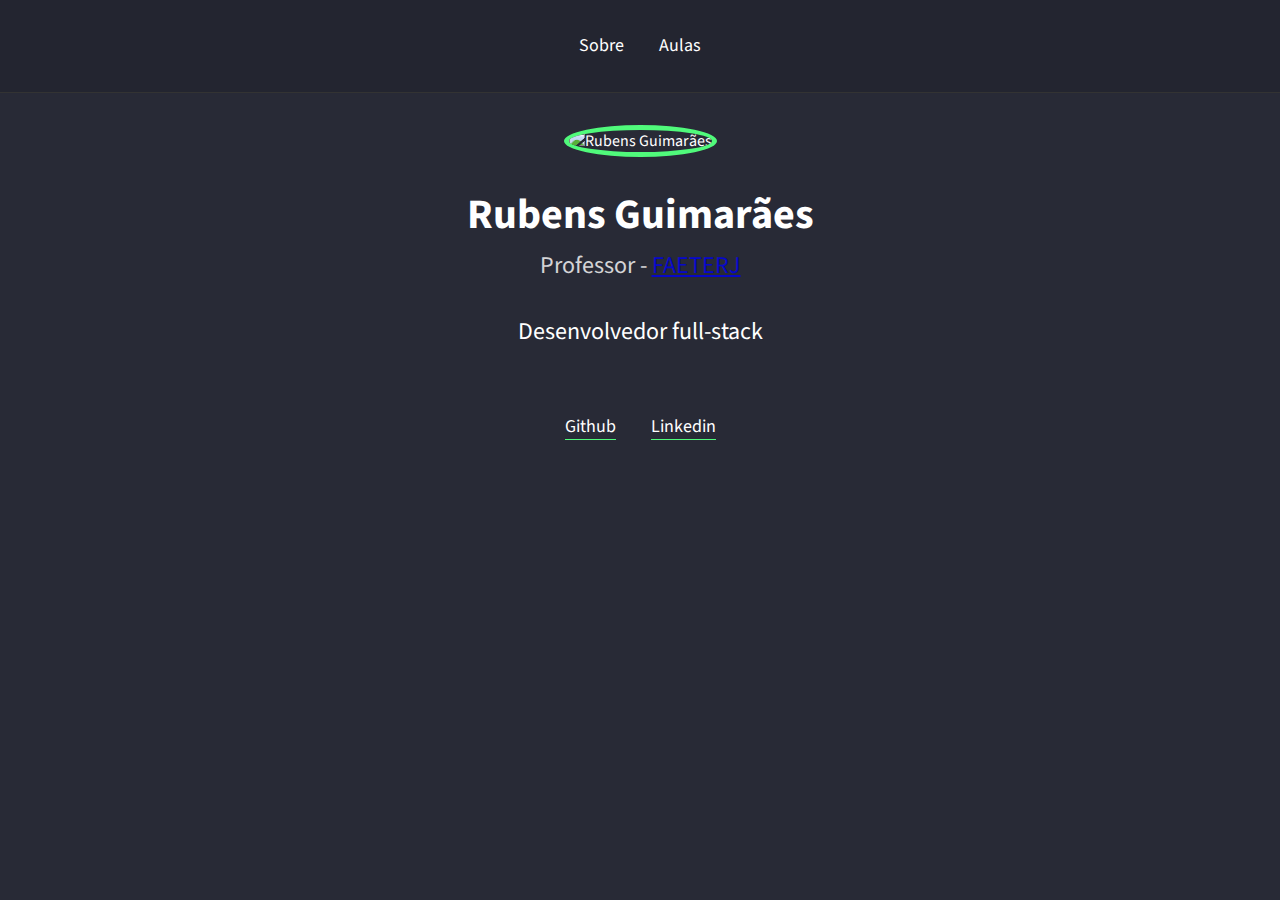
==== index.html @ d56b03e8 "commit inicial" ====
<!DOCTYPE html>
<html>
  <head>
    <title>
      Rubens dos Santos Guimarães
    </title>
    <link rel="stylesheet" href="styles.css">
  </head>

  <body>
    <header>
      <div class="links">
        <a href="index.html">Sobre</a>
        <a href="classes.html">Aulas</a>
      </div>
    </header>

    <div id="wrapper">
      <img src="https://avatars1.githubusercontent.com/u/6831497?s=460&u=a517bd78fafdd3f91ad5603f4b77745fb8cffbf0&v=4"
      alt="Rubens Guimarães">
      <h1>Rubens Guimarães</h1>
      <h2>Professor - <a href="http://www.faetec.rj.gov.br" target="_blank">FAETERJ</a></h2>
      <p>Desenvolvedor full-stack</p>
    </div>

    <div id="links-footer" class="links">
      <a href="https://github.com/rubensguimaraes" target="_blank">Github</a>
      <a href="https://www.linkedin.com/in/rubens-guimar%C3%A3es-28023260/" target="_blank">Linkedin</a>
    </div>
  </body>
</html>
---- styles.css ----
@import "https://fonts.googleapis.com/css2?family=Source+Sans+Pro&display=swap"; 

:root {
  --color-green: #50fa7b;
  --color-site:  #333333;
}

* { /* Este seletor "*" alcança todos os elementos existentes no html */
  margin: 0; /* Zeramos a margem */
  padding: 0; /* Zeramos o padding */
  border: 0; /* Zeramos o border */
} /* Com isto acima, ressetamos estas propriedades */
body {
  background: #282a36; /* Cor de fundo */
  font-family: 'Source Sans Pro', sans-serif; /* Definimos o tipo de fonte */
  color: white;
}
header {
  padding: 32px; /* Superfície ligada diretamente ao conteúdo 
                    (top/left/bottom/right) */
  border-bottom: 1px solid #333; /* Cor da borda inferior */
  background: rgba(0, 0, 0, 0.1); /* Red-green-blue-alpha-opacity
  o alpha-opacity define a opacidade em uma faixa de valores decimais 
  de 0 até 1. Opacidade especifica a transparência de um elemento */ 
}
.links {
  text-align: center; /* Alinhamos o texto contido na div ao centro */
}
.links a {
  color: white; /* Cor branca para o texto contido na tag a */
  font-size: 18px; /* Definimos um tamanho de 18 pixels para a fonte */
  line-height: 28px; /* Define a altura do texto. Recomenda-se atribuir */
                     /* uma quantidade de 10 pixels a mais daquela */
                     /* atribuída ao tamanho da fonte.*/
  margin: 0 16px;    /* Margem 0 na parte superior e inferior, e 16 nas */ 
                     /* laterais */ 
  text-decoration: none; /* Eliminamos o sublinhado da tag a (link) */
}
.links a:hover {
  color: var(--color-green); /* Definimos uma cor verde para o menu quando movemos 
                       o mouse sobre ele */
  transition: color 200ms; /* Tempo da transição para a mudança de cor */
}                                                       
#wrapper { /* o # indica um seletor de id  */
  text-align: center; /* Alinhamento de texto da div wrapper ao centro */ 
  padding: 32px; /* Espaçamento de todo o conteúdo da div (avatar e textos) */
}                /* (em cima, em baixo e nas laterais) */ 
#wrapper img { /* Estiliza a tag img que está dentro da div #wrapper */
  border-radius: 50%; /* Arredonda as bordas da imagem contida na div wrapper */
  border: 5px solid var(--color-green); /* Arredonda a imagem da div */
  margin-bottom: 32px; /* Espaçamento inferior da Margem da imagem da div */
  height: 300px; /* Altura da imagem */
}
#wrapper h1 {
  font-size: 42px; /* Tamanho da fonte */
  line-height: 52px; /* Define a altura do texto. Recomenda-se atribuir */
                     /* uma quantidade de 10 pixels a mais daquela */
                     /* atribuída ao tamanho da fonte.*/
  font-weight: bold; /* Peso da fonte */
}
#wrapper h2 {
  font-size: 24px;
  line-height: 34px;
  font-weight: normal;
  margin-top: 8px; /* Deixo uma separação entre o h1 e o h2*/
  opacity: 0.8; /* Deixa a cor do texto um pouco mais leve */
}
#wrapper p {
  max-width: 500px; /* Define o tamanho máximo da linha, fazendo a quebra caso ultrapasse */
  margin: 32px auto; /* Espaço superior da linha de 32px e */
                     /* laterais automáticas (centraliza - auto)  */
  font-size: 24px; 
  line-height: 34px;
}
#wrapper p a { /* Alterar a cor do link */
  color: var(--color-green);
}
#links-footer a {
  border-bottom: 1px solid var(--color-green); /* Coloca o underline nos links */
                                               /* GitHub e Linkedin ao não colocar */
                                               /* o text-decoration: none, como foi*/
                                               /* colocado no seletor ".links a" */          
}
/*=== CARDS ===*/
.cards { /* Estilizando a section cards */
  max-width: 800px; /* Limite máximo de largura */
  margin: 0 auto;   /* Alinhamento ao centro */
  display: grid;    /* Insere o container numa grid */
  grid-template-columns: 1fr 1fr 1fr; /* Define 3 colunas */
  gap: 20px; /* Espaçamento entre as células de 20px*/
}
.card { /* Container que agrupar os vídeos */
  background-color: var(--color-site); /* Cor de fundo */
}
.card__image-container img {
  width: 100%; /* Ajusta o container da tag img em 100% da largura da tag */ 
               /* imediatamente superior a ela, ou seja, a tag que contenha */
               /* uma definição de largura. No nosso caso o seletor .cards */
               /* que é superior ao .card__image-container img e possui uma */ 
               /* largura definida */
}
/* Veja abaixo uma forma de aplicarmos uma propriedade aos dois seletores abaixo */
.card__content,
.card__info {
  padding: 24px; /* Espaçamento superior e lateral */
}
.card__info {
  display: grid; /* Definimos que o container estará inserido num grid */
  grid-template-columns: 1fr 1fr; /* Definimos duas colunas (fraction) */ 
}
.card__price {
  background-color: var(--color-site); /* A cor do card__price("Free") é a mesma */
  filter: brightness(90%); /* No entanto, inserimos um brilho ne grade de 90% */
  padding: 5px 20px; /* 5px nas partes superior e inferior e 20px nas laterais */
  border-radius: 20px; /* Borda arredondada para o grid "Free" */
  text-align: center; /* Texto alinhado ao centro */
}

/* === Configurações para a Janela Modal não sendo exibida === */
.modal-overlay {
  background-color: rgba(0, 0, 0, 0.7); /* Fundo transparente com uma força de 70% */
  width: 100%; /* Largura do Modal */
  height: 100%; /* Altura do Modal */
  position: fixed; /* Fixa o Modal na tela */
  top: 0; /* Fixa o Modal numa posição de topo do formulário */
  opacity: 0; /* Valores entre 0 e 1, 0=completamente transparente e 1=totalmente opaco*/
  visibility: hidden; /* deixa de exibir o elemento, ele deixa de ser visível na página */
}
.modal {
  background-color: white; /* Cor de fundo branca */
  width: 90%; /* Largura ocupada de 90% */
  height: 90%; /* Altura ocupada de 90% */
  margin: 5vh auto; /* Posição 5vh de alinhamento nas partes superior e inferior e */
                  /* alinhamento automático (centralizado) nas laterais. */
                  /* 5vh corresponde a 5px da visão da altura (vh), ou seja, se a */
                  /* altura da janela for redimensionada será preservado o alinhamento */
  position: relative; /* Permitirá que a estilização abaixo (.modal .close-modal) */ 
                      /* referente ao ícone "x" seja relativa a esta janela modal branca */                
}
.modal .close-modal {
  color: black; /* A cor do ícone será preta */
  position: absolute; /* permite o posicionamento do elemento em qualquer local dentro */
                      /* do modal definido acima */ 
  right: 8px; /* Afastamento do canto direito da janela modal branca */
  top: 8px; /* Afastamento do topo superior direito da janela modal branca */
  cursor: pointer; /* Transforma o ícone em uma mãozinha quando passamos o mouse sobre ele */
}
/* === Configurações para a Janela Modal sendo exibida === */
.modal-overlay.active {
  opacity: 1;
  visibility: visible;  
}
/* === Configurações do iframe === */
iframe {
    width: 100%; /* Largura de 100% para o iframe */
    height: 90%; /* A altura de 90% nos permitirá visualizar o botão close (X) */
    position: absolute; /* Preenche todo o espaço do contexto definido acima */
    top: 5%; /* Espaçamento superior de 5% do container (permitirá aparecer o X) */
}
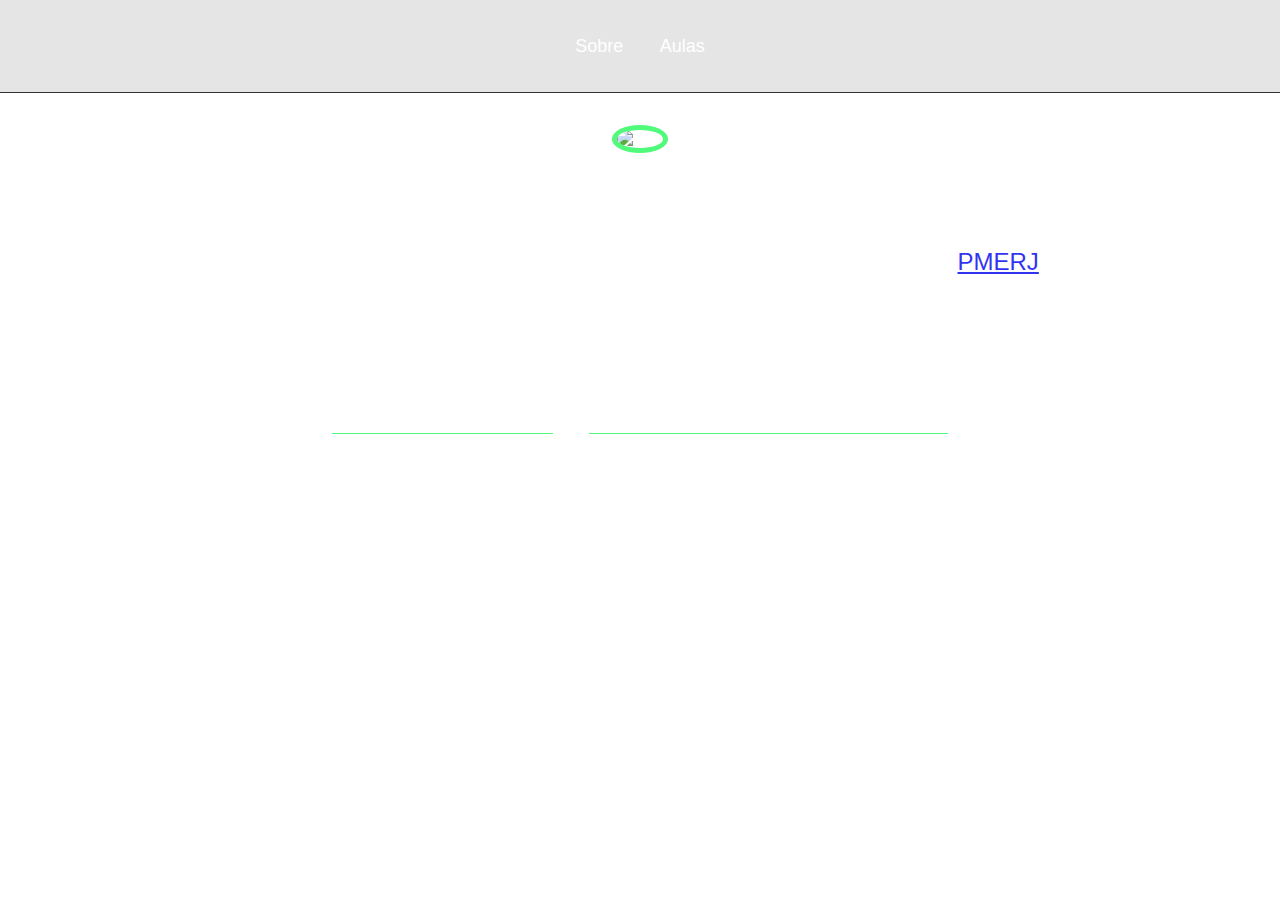
==== commit 228ce7ef: "Add files via upload" ====
--- a/index.html
+++ b/index.html
@@ -1,31 +1,31 @@
-<!DOCTYPE html>
-<html>
-  <head>
-    <title>
-      Rubens dos Santos Guimarães
-    </title>
-    <link rel="stylesheet" href="styles.css">
-  </head>
-
-  <body>
-    <header>
-      <div class="links">
-        <a href="index.html">Sobre</a>
-        <a href="classes.html">Aulas</a>
-      </div>
-    </header>
-
-    <div id="wrapper">
-      <img src="https://avatars1.githubusercontent.com/u/6831497?s=460&u=a517bd78fafdd3f91ad5603f4b77745fb8cffbf0&v=4"
-      alt="Rubens Guimarães">
-      <h1>Rubens Guimarães</h1>
-      <h2>Professor - <a href="http://www.faetec.rj.gov.br" target="_blank">FAETERJ</a></h2>
-      <p>Desenvolvedor full-stack</p>
-    </div>
-
-    <div id="links-footer" class="links">
-      <a href="https://github.com/rubensguimaraes" target="_blank">Github</a>
-      <a href="https://www.linkedin.com/in/rubens-guimar%C3%A3es-28023260/" target="_blank">Linkedin</a>
-    </div>
-  </body>
+<!DOCTYPE html>
+<html>
+  <head>
+    <title>
+      Grandiosíssimo Marimbondo
+    </title>
+    <link rel="stylesheet" href="styles.css">
+  </head>
+
+  <body>
+    <header>
+      <div class="links">
+        <a href="index.html">Sobre</a>
+        <a href="classes.html">Aulas</a>
+      </div>
+    </header>
+
+    <div id="wrapper">
+      <img src="https://preview.redd.it/ztbaw871i5q51.jpg?auto=webp&s=8e756cc31f1b519f31fa34b91afdf7ecb7b7d8f4"
+      alt="Tião">
+      <h1>Tião</h1>
+      <h2>Mecânico do corpo da Polícia Militar do Estado do Rio de Janeiro - <a href="http://www.pmrj.eb.mil.br/" target="_blank">PMERJ</a></h2>
+      <p>O milhor mecânico da PMERJ</p>
+    </div>
+
+    <div id="links-footer" class="links">
+      <a href="https://lista.mercadolivre.com.br/pecas/carros/motor/carburadores/brosol/recondicionado/carburador-santana-518" target="_blank">Carburador de santana 518</a>
+      <a href="https://www.youtube.com/watch?v=zEunnUfco-A" target="_blank">Trocando a carburador por injeção eletrônica</a>
+    </div>
+  </body>
 </html>--- a/styles.css
+++ b/styles.css
@@ -1,159 +1,160 @@
-@import "https://fonts.googleapis.com/css2?family=Source+Sans+Pro&display=swap"; 
-
-:root {
-  --color-green: #50fa7b;
-  --color-site:  #333333;
-}
-
-* { /* Este seletor "*" alcança todos os elementos existentes no html */
-  margin: 0; /* Zeramos a margem */
-  padding: 0; /* Zeramos o padding */
-  border: 0; /* Zeramos o border */
-} /* Com isto acima, ressetamos estas propriedades */
-body {
-  background: #282a36; /* Cor de fundo */
-  font-family: 'Source Sans Pro', sans-serif; /* Definimos o tipo de fonte */
-  color: white;
-}
-header {
-  padding: 32px; /* Superfície ligada diretamente ao conteúdo 
-                    (top/left/bottom/right) */
-  border-bottom: 1px solid #333; /* Cor da borda inferior */
-  background: rgba(0, 0, 0, 0.1); /* Red-green-blue-alpha-opacity
-  o alpha-opacity define a opacidade em uma faixa de valores decimais 
-  de 0 até 1. Opacidade especifica a transparência de um elemento */ 
-}
-.links {
-  text-align: center; /* Alinhamos o texto contido na div ao centro */
-}
-.links a {
-  color: white; /* Cor branca para o texto contido na tag a */
-  font-size: 18px; /* Definimos um tamanho de 18 pixels para a fonte */
-  line-height: 28px; /* Define a altura do texto. Recomenda-se atribuir */
-                     /* uma quantidade de 10 pixels a mais daquela */
-                     /* atribuída ao tamanho da fonte.*/
-  margin: 0 16px;    /* Margem 0 na parte superior e inferior, e 16 nas */ 
-                     /* laterais */ 
-  text-decoration: none; /* Eliminamos o sublinhado da tag a (link) */
-}
-.links a:hover {
-  color: var(--color-green); /* Definimos uma cor verde para o menu quando movemos 
-                       o mouse sobre ele */
-  transition: color 200ms; /* Tempo da transição para a mudança de cor */
-}                                                       
-#wrapper { /* o # indica um seletor de id  */
-  text-align: center; /* Alinhamento de texto da div wrapper ao centro */ 
-  padding: 32px; /* Espaçamento de todo o conteúdo da div (avatar e textos) */
-}                /* (em cima, em baixo e nas laterais) */ 
-#wrapper img { /* Estiliza a tag img que está dentro da div #wrapper */
-  border-radius: 50%; /* Arredonda as bordas da imagem contida na div wrapper */
-  border: 5px solid var(--color-green); /* Arredonda a imagem da div */
-  margin-bottom: 32px; /* Espaçamento inferior da Margem da imagem da div */
-  height: 300px; /* Altura da imagem */
-}
-#wrapper h1 {
-  font-size: 42px; /* Tamanho da fonte */
-  line-height: 52px; /* Define a altura do texto. Recomenda-se atribuir */
-                     /* uma quantidade de 10 pixels a mais daquela */
-                     /* atribuída ao tamanho da fonte.*/
-  font-weight: bold; /* Peso da fonte */
-}
-#wrapper h2 {
-  font-size: 24px;
-  line-height: 34px;
-  font-weight: normal;
-  margin-top: 8px; /* Deixo uma separação entre o h1 e o h2*/
-  opacity: 0.8; /* Deixa a cor do texto um pouco mais leve */
-}
-#wrapper p {
-  max-width: 500px; /* Define o tamanho máximo da linha, fazendo a quebra caso ultrapasse */
-  margin: 32px auto; /* Espaço superior da linha de 32px e */
-                     /* laterais automáticas (centraliza - auto)  */
-  font-size: 24px; 
-  line-height: 34px;
-}
-#wrapper p a { /* Alterar a cor do link */
-  color: var(--color-green);
-}
-#links-footer a {
-  border-bottom: 1px solid var(--color-green); /* Coloca o underline nos links */
-                                               /* GitHub e Linkedin ao não colocar */
-                                               /* o text-decoration: none, como foi*/
-                                               /* colocado no seletor ".links a" */          
-}
-/*=== CARDS ===*/
-.cards { /* Estilizando a section cards */
-  max-width: 800px; /* Limite máximo de largura */
-  margin: 0 auto;   /* Alinhamento ao centro */
-  display: grid;    /* Insere o container numa grid */
-  grid-template-columns: 1fr 1fr 1fr; /* Define 3 colunas */
-  gap: 20px; /* Espaçamento entre as células de 20px*/
-}
-.card { /* Container que agrupar os vídeos */
-  background-color: var(--color-site); /* Cor de fundo */
-}
-.card__image-container img {
-  width: 100%; /* Ajusta o container da tag img em 100% da largura da tag */ 
-               /* imediatamente superior a ela, ou seja, a tag que contenha */
-               /* uma definição de largura. No nosso caso o seletor .cards */
-               /* que é superior ao .card__image-container img e possui uma */ 
-               /* largura definida */
-}
-/* Veja abaixo uma forma de aplicarmos uma propriedade aos dois seletores abaixo */
-.card__content,
-.card__info {
-  padding: 24px; /* Espaçamento superior e lateral */
-}
-.card__info {
-  display: grid; /* Definimos que o container estará inserido num grid */
-  grid-template-columns: 1fr 1fr; /* Definimos duas colunas (fraction) */ 
-}
-.card__price {
-  background-color: var(--color-site); /* A cor do card__price("Free") é a mesma */
-  filter: brightness(90%); /* No entanto, inserimos um brilho ne grade de 90% */
-  padding: 5px 20px; /* 5px nas partes superior e inferior e 20px nas laterais */
-  border-radius: 20px; /* Borda arredondada para o grid "Free" */
-  text-align: center; /* Texto alinhado ao centro */
-}
-
-/* === Configurações para a Janela Modal não sendo exibida === */
-.modal-overlay {
-  background-color: rgba(0, 0, 0, 0.7); /* Fundo transparente com uma força de 70% */
-  width: 100%; /* Largura do Modal */
-  height: 100%; /* Altura do Modal */
-  position: fixed; /* Fixa o Modal na tela */
-  top: 0; /* Fixa o Modal numa posição de topo do formulário */
-  opacity: 0; /* Valores entre 0 e 1, 0=completamente transparente e 1=totalmente opaco*/
-  visibility: hidden; /* deixa de exibir o elemento, ele deixa de ser visível na página */
-}
-.modal {
-  background-color: white; /* Cor de fundo branca */
-  width: 90%; /* Largura ocupada de 90% */
-  height: 90%; /* Altura ocupada de 90% */
-  margin: 5vh auto; /* Posição 5vh de alinhamento nas partes superior e inferior e */
-                  /* alinhamento automático (centralizado) nas laterais. */
-                  /* 5vh corresponde a 5px da visão da altura (vh), ou seja, se a */
-                  /* altura da janela for redimensionada será preservado o alinhamento */
-  position: relative; /* Permitirá que a estilização abaixo (.modal .close-modal) */ 
-                      /* referente ao ícone "x" seja relativa a esta janela modal branca */                
-}
-.modal .close-modal {
-  color: black; /* A cor do ícone será preta */
-  position: absolute; /* permite o posicionamento do elemento em qualquer local dentro */
-                      /* do modal definido acima */ 
-  right: 8px; /* Afastamento do canto direito da janela modal branca */
-  top: 8px; /* Afastamento do topo superior direito da janela modal branca */
-  cursor: pointer; /* Transforma o ícone em uma mãozinha quando passamos o mouse sobre ele */
-}
-/* === Configurações para a Janela Modal sendo exibida === */
-.modal-overlay.active {
-  opacity: 1;
-  visibility: visible;  
-}
-/* === Configurações do iframe === */
-iframe {
-    width: 100%; /* Largura de 100% para o iframe */
-    height: 90%; /* A altura de 90% nos permitirá visualizar o botão close (X) */
-    position: absolute; /* Preenche todo o espaço do contexto definido acima */
-    top: 5%; /* Espaçamento superior de 5% do container (permitirá aparecer o X) */
-}
+@import "https://fonts.googleapis.com/css2?family=Source+Sans+Pro&display=swap"; 
+
+:root {
+  --color-green: #50fa7b;
+  --color-site:  #333333;
+}
+
+* { /* Este seletor "*" alcança todos os elementos existentes no html */
+  margin: 0; /* Zeramos a margem */
+  padding: 0; /* Zeramos o padding */
+  border: 0; /* Zeramos o border */
+} /* Com isto acima, ressetamos estas propriedades */
+body {
+  background: url("https://imageproxy.ifunny.co/crop:x-20,resize:640x,quality:90x75/images/a25f4af8c0106ccbb68fa0e2383741e0433c33f4d2315b82b8eb3f7a9e3c23fe_1.jpg"); /* Imagem de fundo */
+  background-size: cover;
+  font-family: 'comic sans pro', sans-serif; /* Definimos o tipo de fonte */
+  color: white;
+}
+header {
+  padding: 32px; /* Superfície ligada diretamente ao conteúdo 
+                    (top/left/bottom/right) */
+  border-bottom: 1px solid #333; /* Cor da borda inferior */
+  background: rgba(0, 0, 0, 0.1); /* Red-green-blue-alpha-opacity
+  o alpha-opacity define a opacidade em uma faixa de valores decimais 
+  de 0 até 1. Opacidade especifica a transparência de um elemento */ 
+}
+.links {
+  text-align: center; /* Alinhamos o texto contido na div ao centro */
+}
+.links a {
+  color: white; /* Cor branca para o texto contido na tag a */
+  font-size: 18px; /* Definimos um tamanho de 18 pixels para a fonte */
+  line-height: 28px; /* Define a altura do texto. Recomenda-se atribuir */
+                     /* uma quantidade de 10 pixels a mais daquela */
+                     /* atribuída ao tamanho da fonte.*/
+  margin: 0 16px;    /* Margem 0 na parte superior e inferior, e 16 nas */ 
+                     /* laterais */ 
+  text-decoration: none; /* Eliminamos o sublinhado da tag a (link) */
+}
+.links a:hover {
+  color: var(--color-green); /* Definimos uma cor verde para o menu quando movemos 
+                       o mouse sobre ele */
+  transition: color 200ms; /* Tempo da transição para a mudança de cor */
+}                                                       
+#wrapper { /* o # indica um seletor de id  */
+  text-align: center; /* Alinhamento de texto da div wrapper ao centro */ 
+  padding: 32px; /* Espaçamento de todo o conteúdo da div (avatar e textos) */
+}                /* (em cima, em baixo e nas laterais) */ 
+#wrapper img { /* Estiliza a tag img que está dentro da div #wrapper */
+  border-radius: 50%; /* Arredonda as bordas da imagem contida na div wrapper */
+  border: 5px solid var(--color-green); /* Arredonda a imagem da div */
+  margin-bottom: 32px; /* Espaçamento inferior da Margem da imagem da div */
+  height: 300px; /* Altura da imagem */
+}
+#wrapper h1 {
+  font-size: 42px; /* Tamanho da fonte */
+  line-height: 52px; /* Define a altura do texto. Recomenda-se atribuir */
+                     /* uma quantidade de 10 pixels a mais daquela */
+                     /* atribuída ao tamanho da fonte.*/
+  font-weight: bold; /* Peso da fonte */
+}
+#wrapper h2 {
+  font-size: 24px;
+  line-height: 34px;
+  font-weight: normal;
+  margin-top: 8px; /* Deixo uma separação entre o h1 e o h2*/
+  opacity: 0.8; /* Deixa a cor do texto um pouco mais leve */
+}
+#wrapper p {
+  max-width: 500px; /* Define o tamanho máximo da linha, fazendo a quebra caso ultrapasse */
+  margin: 32px auto; /* Espaço superior da linha de 32px e */
+                     /* laterais automáticas (centraliza - auto)  */
+  font-size: 24px; 
+  line-height: 34px;
+}
+#wrapper p a { /* Alterar a cor do link */
+  color: var(--color-green);
+}
+#links-footer a {
+  border-bottom: 1px solid var(--color-green); /* Coloca o underline nos links */
+                                               /* GitHub e Linkedin ao não colocar */
+                                               /* o text-decoration: none, como foi*/
+                                               /* colocado no seletor ".links a" */          
+}
+/*=== CARDS ===*/
+.cards { /* Estilizando a section cards */
+  max-width: 800px; /* Limite máximo de largura */
+  margin: 0 auto;   /* Alinhamento ao centro */
+  display: grid;    /* Insere o container numa grid */
+  grid-template-columns: 1fr 1fr 1fr; /* Define 3 colunas */
+  gap: 20px; /* Espaçamento entre as células de 20px*/
+}
+.card { /* Container que agrupar os vídeos */
+  background-color: var(--color-site); /* Cor de fundo */
+}
+.card__image-container img {
+  width: 100%; /* Ajusta o container da tag img em 100% da largura da tag */ 
+               /* imediatamente superior a ela, ou seja, a tag que contenha */
+               /* uma definição de largura. No nosso caso o seletor .cards */
+               /* que é superior ao .card__image-container img e possui uma */ 
+               /* largura definida */
+}
+/* Veja abaixo uma forma de aplicarmos uma propriedade aos dois seletores abaixo */
+.card__content,
+.card__info {
+  padding: 24px; /* Espaçamento superior e lateral */
+}
+.card__info {
+  display: grid; /* Definimos que o container estará inserido num grid */
+  grid-template-columns: 1fr 1fr; /* Definimos duas colunas (fraction) */ 
+}
+.card__price {
+  background-color: var(--color-site); /* A cor do card__price("Free") é a mesma */
+  filter: brightness(90%); /* No entanto, inserimos um brilho ne grade de 90% */
+  padding: 5px 20px; /* 5px nas partes superior e inferior e 20px nas laterais */
+  border-radius: 20px; /* Borda arredondada para o grid "Free" */
+  text-align: center; /* Texto alinhado ao centro */
+}
+
+/* === Configurações para a Janela Modal não sendo exibida === */
+.modal-overlay {
+  background-color: rgba(0, 0, 0, 0.7); /* Fundo transparente com uma força de 70% */
+  width: 100%; /* Largura do Modal */
+  height: 100%; /* Altura do Modal */
+  position: fixed; /* Fixa o Modal na tela */
+  top: 0; /* Fixa o Modal numa posição de topo do formulário */
+  opacity: 0; /* Valores entre 0 e 1, 0=completamente transparente e 1=totalmente opaco*/
+  visibility: hidden; /* deixa de exibir o elemento, ele deixa de ser visível na página */
+}
+.modal {
+  background-color: white; /* Cor de fundo branca */
+  width: 90%; /* Largura ocupada de 90% */
+  height: 90%; /* Altura ocupada de 90% */
+  margin: 5vh auto; /* Posição 5vh de alinhamento nas partes superior e inferior e */
+                  /* alinhamento automático (centralizado) nas laterais. */
+                  /* 5vh corresponde a 5px da visão da altura (vh), ou seja, se a */
+                  /* altura da janela for redimensionada será preservado o alinhamento */
+  position: relative; /* Permitirá que a estilização abaixo (.modal .close-modal) */ 
+                      /* referente ao ícone "x" seja relativa a esta janela modal branca */                
+}
+.modal .close-modal {
+  color: black; /* A cor do ícone será preta */
+  position: absolute; /* permite o posicionamento do elemento em qualquer local dentro */
+                      /* do modal definido acima */ 
+  right: 8px; /* Afastamento do canto direito da janela modal branca */
+  top: 8px; /* Afastamento do topo superior direito da janela modal branca */
+  cursor: pointer; /* Transforma o ícone em uma mãozinha quando passamos o mouse sobre ele */
+}
+/* === Configurações para a Janela Modal sendo exibida === */
+.modal-overlay.active {
+  opacity: 1;
+  visibility: visible;  
+}
+/* === Configurações do iframe === */
+iframe {
+    width: 100%; /* Largura de 100% para o iframe */
+    height: 90%; /* A altura de 90% nos permitirá visualizar o botão close (X) */
+    position: absolute; /* Preenche todo o espaço do contexto definido acima */
+    top: 5%; /* Espaçamento superior de 5% do container (permitirá aparecer o X) */
+}
